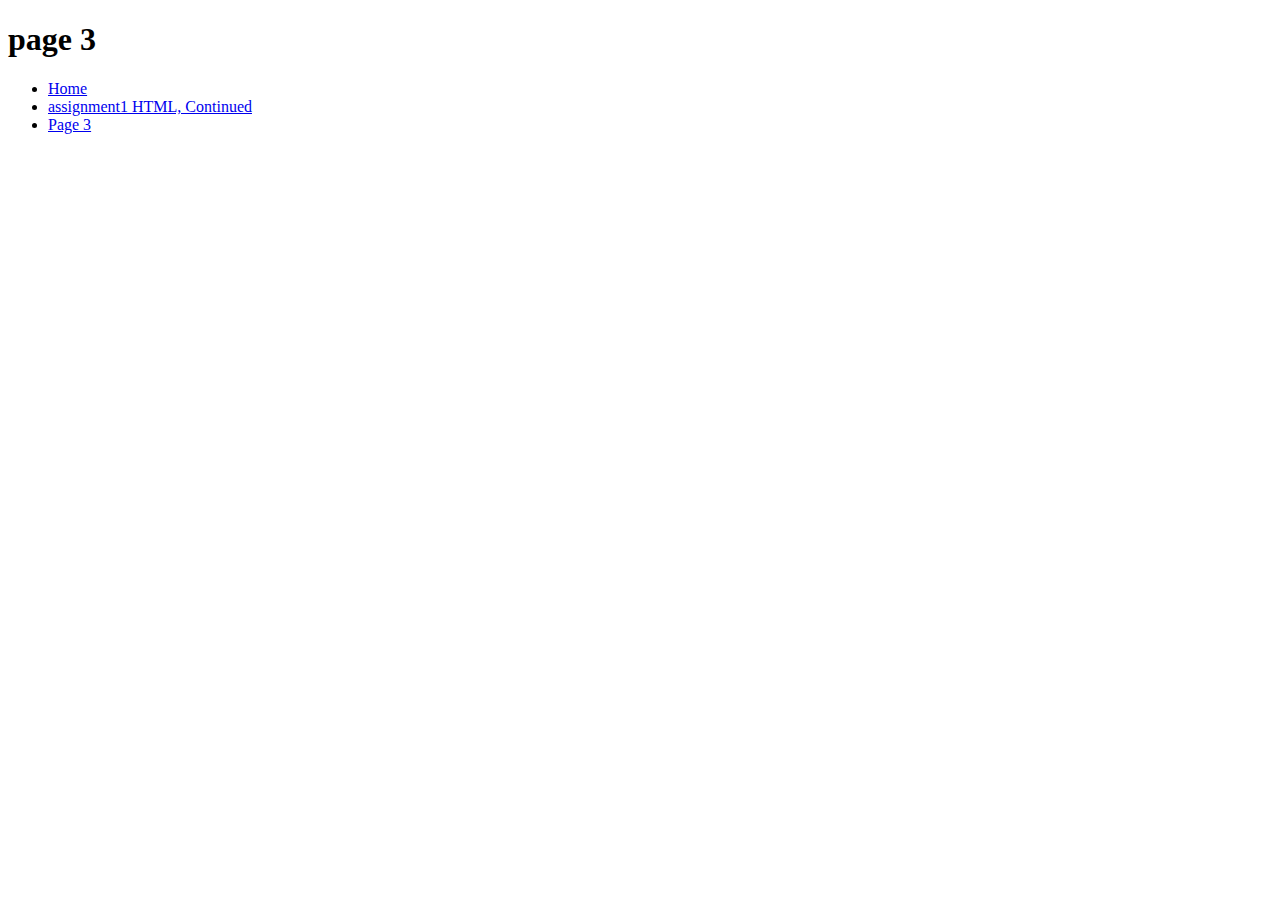
==== page3.html @ 829b1ada "Add files via upload" ====
<!DOCTYPE html>
<html lang="en">
  <head>
    <meta charset="UTF-8">
    <title>assignment1 HTML, Continued</title>
  </head>
  <body>
    <h1>page 3</h1>
    <ul>
        <li><a href="assignment1.html">Home</a></li>
        <li><a href="continued.html">assignment1 HTML, Continued</a></li>
        <li><a href="page3.html">Page 3</a></li>
      </ul>
   
</body>
  </html>
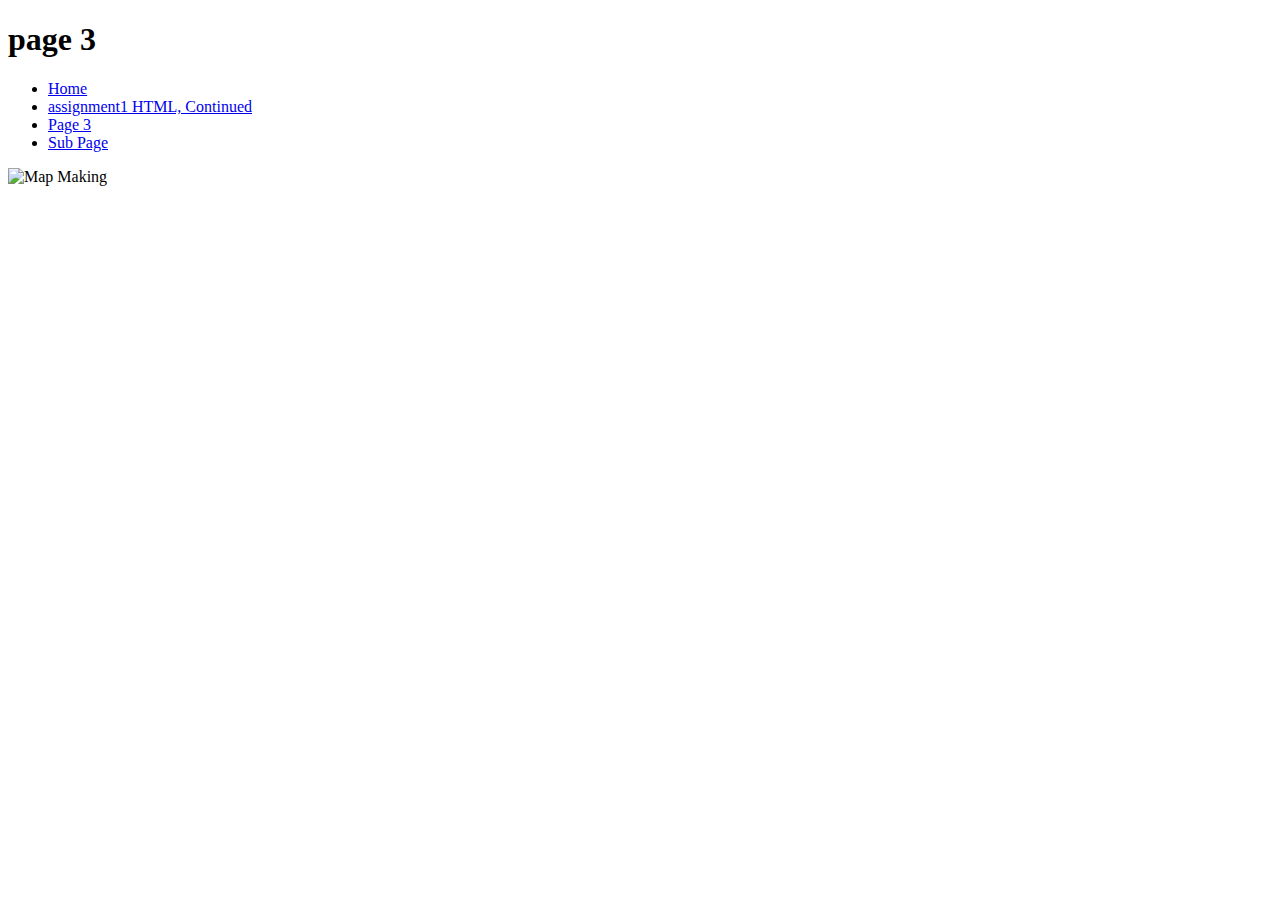
==== commit a2346c08: "Add files via upload" ====
--- a/page3.html
+++ b/page3.html
@@ -10,7 +10,9 @@
         <li><a href="assignment1.html">Home</a></li>
         <li><a href="continued.html">assignment1 HTML, Continued</a></li>
         <li><a href="page3.html">Page 3</a></li>
+        <li><a href="Folder/subpage.html">Sub Page</a></li>
       </ul>
+    <img src="Folder/myimage2.jpg" alt="Map Making"
    
 </body>
   </html>
